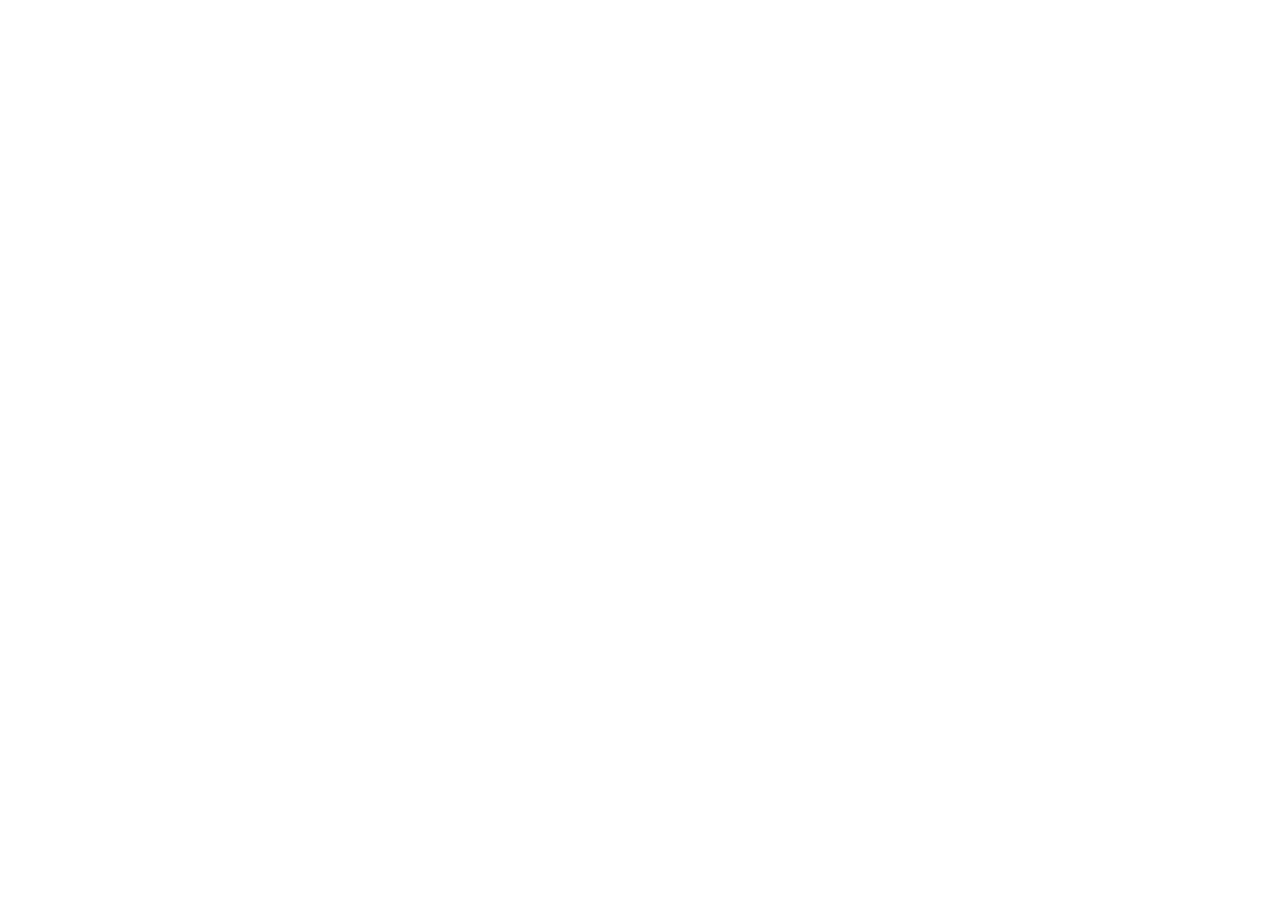
==== Javascript/introduction/index.html @ f4c8bf85 "commit" ====
<!DOCTYPE html>
<html lang="en">
<head>
    <meta charset="UTF-8">
    <meta name="viewport" content="width=device-width, initial-scale=1.0">
    <title>Introduction</title>
</head>
<body>
    <script src="script.js" defer>
        // console.log('success')
        // alert('order confirmed')

        // let bike = 15
        // console.log(bike + 15)

        // let name = 'sandro'
        // console.log(name + 'has a bright future.')

        // let name = 'sandro'
        // let surname = 'zabakhidze'

        // console.log(name + ' ' + surname)

        // const age = 20
        // console.log(age)
    </script>
    <!-- <button onclick="alert('clicked')">click</button> -->
    <!-- <p id="test">test paragraph</p> -->
    <!-- <input id="name" type="text" placeholder="enter your name">
    <button onclick="location.reload()">Submit</button>
    <p>your name is</p> -->
    <!-- <p id="name">sandro</p> -->
    <!-- <p>name</p>
    <input type="text" placeholder="enter color">
    <button onclick="location.reload()">change</button> -->
    <!-- <img src="test.png" width="200">
    <input type="text" placeholder="enter width">
    <button onclick="widthChange()">change</button> -->

    
</body>
</html>
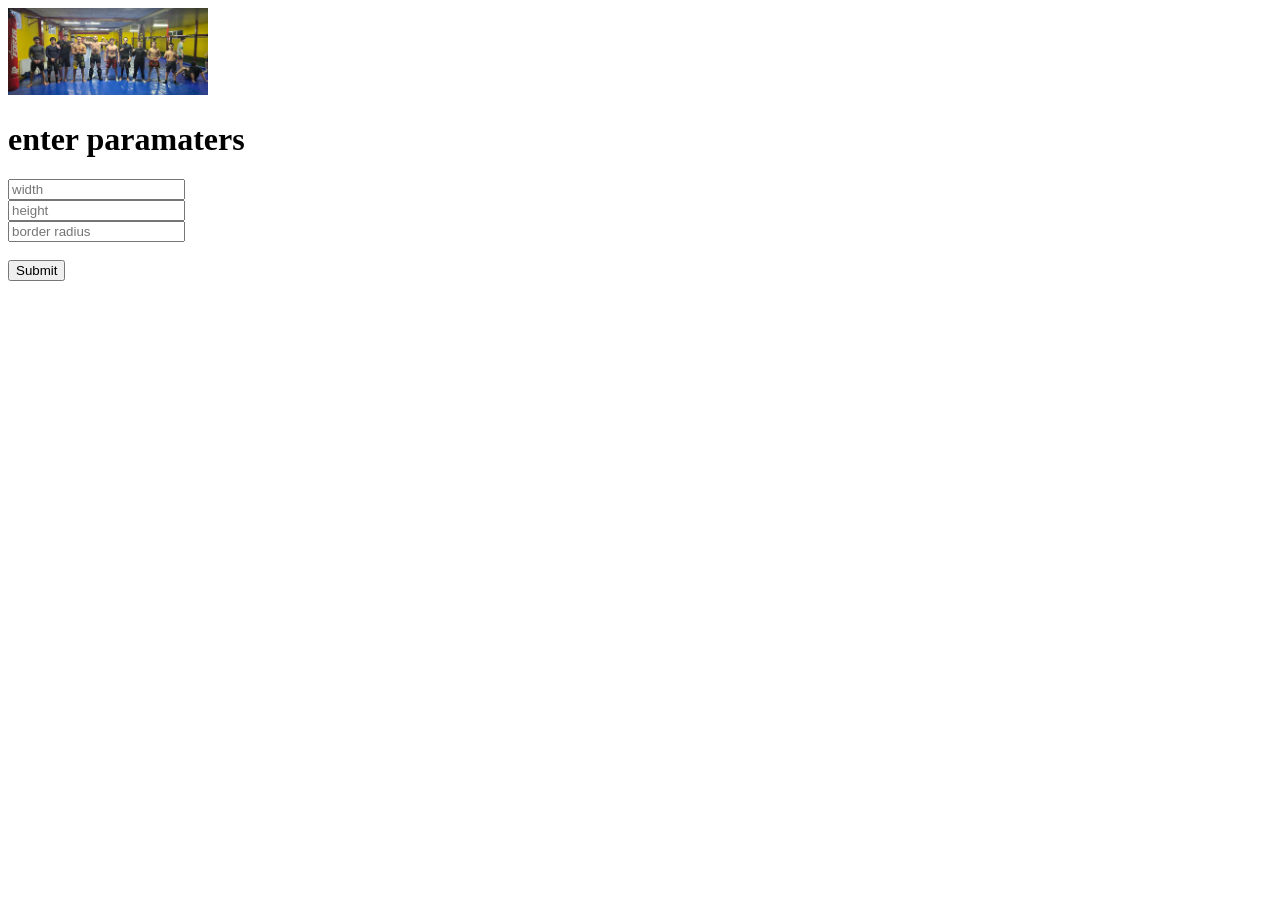
==== commit de44aacf: "commit" ====
--- a/Javascript/introduction/index.html
+++ b/Javascript/introduction/index.html
@@ -7,23 +7,8 @@
 </head>
 <body>
     <script src="script.js" defer>
-        // console.log('success')
-        // alert('order confirmed')
+    </script>
 
-        // let bike = 15
-        // console.log(bike + 15)
-
-        // let name = 'sandro'
-        // console.log(name + 'has a bright future.')
-
-        // let name = 'sandro'
-        // let surname = 'zabakhidze'
-
-        // console.log(name + ' ' + surname)
-
-        // const age = 20
-        // console.log(age)
-    </script>
     <!-- <button onclick="alert('clicked')">click</button> -->
     <!-- <p id="test">test paragraph</p> -->
     <!-- <input id="name" type="text" placeholder="enter your name">
@@ -37,6 +22,17 @@
     <input type="text" placeholder="enter width">
     <button onclick="widthChange()">change</button> -->
 
-    
+    <div id="imgcontainer">
+        <img src="test.png" width="200">
+    </div>
+
+    <div id="parameterscontainer">
+        <h1>enter paramaters</h1>
+        <input id="width" type="text" placeholder="width"><br>
+        <input id="height" type="text" placeholder="height"><br>
+        <input id="radius" type="text" placeholder="border radius"><br><br>
+        <button onclick="parameters()">Submit</button>
+    </div>
+
 </body>
 </html>
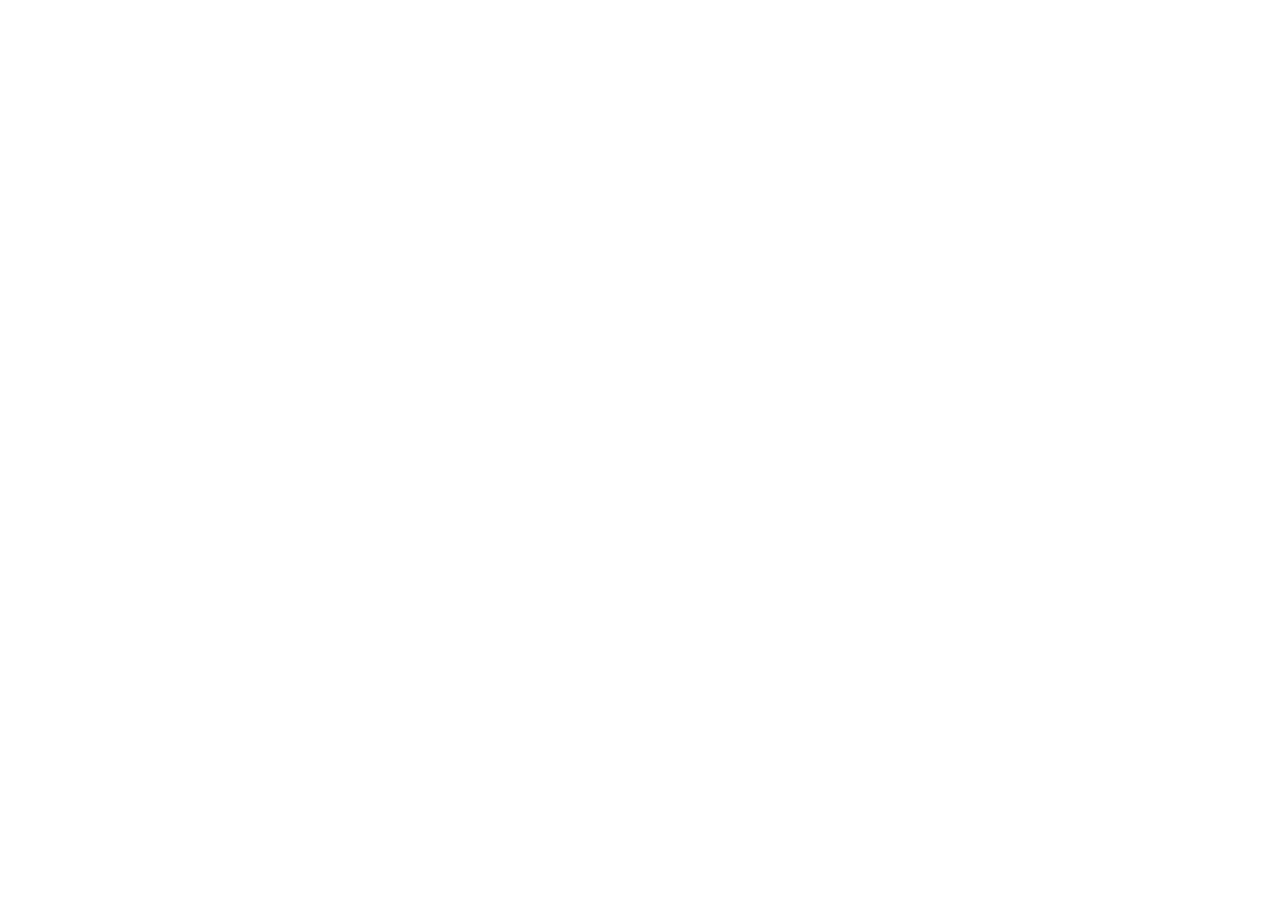
==== commit 5879c0b0: "commit" ====
--- a/Javascript/introduction/index.html
+++ b/Javascript/introduction/index.html
@@ -3,6 +3,7 @@
 <head>
     <meta charset="UTF-8">
     <meta name="viewport" content="width=device-width, initial-scale=1.0">
+    <link rel="stylesheet" href="style.css">
     <title>Introduction</title>
 </head>
 <body>
@@ -21,18 +22,20 @@
     <!-- <img src="test.png" width="200">
     <input type="text" placeholder="enter width">
     <button onclick="widthChange()">change</button> -->
+    <!-- <div id="main-div">
+        <div id="img-container">
+            <img src="test.png" width="200">
+        </div>
+    
+        <div id="parameters-container">
+            <h1>enter paramaters</h1>
+            <input id="width" type="text" placeholder="width"><br>
+            <input id="height" type="text" placeholder="height"><br>
+            <input id="radius" type="text" placeholder="border radius"><br><br>
+            <button onclick="parameters()">Submit</button>
+        </div>
+    </div> -->
 
-    <div id="imgcontainer">
-        <img src="test.png" width="200">
-    </div>
-
-    <div id="parameterscontainer">
-        <h1>enter paramaters</h1>
-        <input id="width" type="text" placeholder="width"><br>
-        <input id="height" type="text" placeholder="height"><br>
-        <input id="radius" type="text" placeholder="border radius"><br><br>
-        <button onclick="parameters()">Submit</button>
-    </div>
 
 </body>
 </html>
--- a/Javascript/introduction/style.css
+++ b/Javascript/introduction/style.css
@@ -0,0 +1,24 @@
+#parameters-container{
+    display: flex;
+    flex-direction: column;
+    justify-content: center;
+    align-items: center;
+}
+
+#parameters-container input {
+    margin: 5px;
+    padding: 4px;
+}
+
+#parameters-container button {
+    margin: 5px;
+    padding: 5px;
+}
+
+#main-div {
+    display: flex;
+    justify-content: center;
+    align-items: center;
+    flex-direction: column;
+    height: 100vh; 
+}
